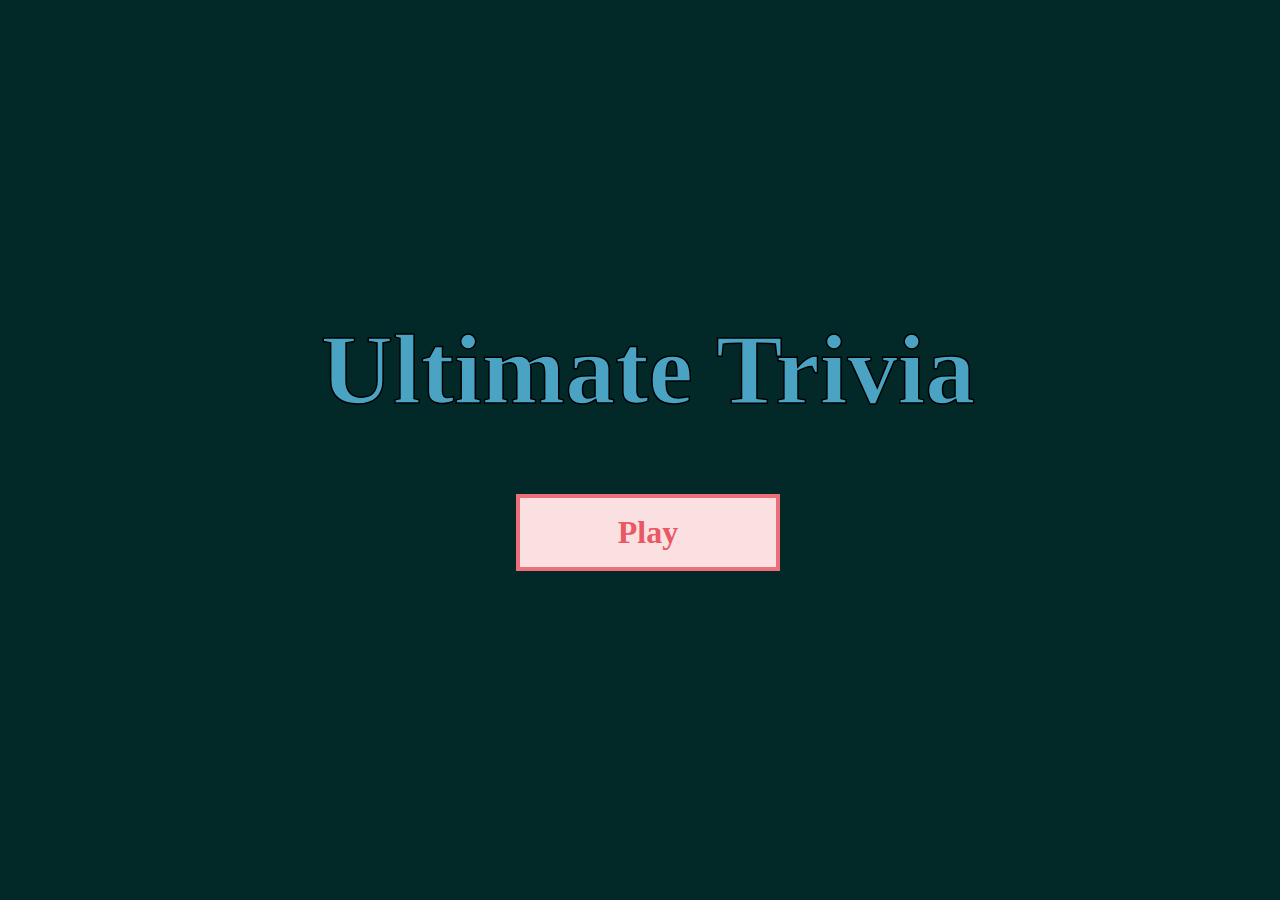
==== index.html @ 3a1aba20 "first" ====
<!DOCTYPE html>
<html lang="en">
    <head>
        <meta charset="UTF-8"/>
        <meta name = "viewport" content = "width=devide-width, initial-scale = 1.0"/>
        <meta http-equiv="X-UA-Compatible" content="ie = edge"/>
        <link rel = "stylesheet" href = "main.css">
        <title>General Trivia</title>
        
    </head>
    <body>
        <div class = "container">
            <div id = "home"class = "flex-center flex-column">
                <h1>Ultimate Trivia</h1>
                <a class = "btn" href = "choose.html">Play</a>
            </div>
        </div>
    </body>
</html>
---- main.css ----
:root {
    background-color: #022928;
}
h1 {
    font-size: 100px;
    color: #4BA3C3;
    -webkit-text-stroke: 1.5px black;
    text-align: center;
}
.container {
    width: 100vw;
    height: 100vw;
    display: flex;
    justify-content: center;
    align-items: center;
    max-width: 80rem;
    max-height: 50rem;
    margin: auto;
}

.container > *{
    width: 100%;
}

.flex-column {
    display:flex;
    flex-direction: column;
}

.flex-center {
    justify-content: center;
    align-items: center;
}


.justify-center {
    justify-content: center;
}
.text-center {
    text-align: center;
}

.hidden {
    display: none;
}

.btn {
    font-size: 2rem;
    font-weight: bold;
    padding: 1rem;
    background-color: #fbe0e2;
    width: 14rem;
    text-align: center;
    text-decoration: none;
    border: 4px solid #ec6f79;
    color: #e95864;
    
}

.btn:hover{
    box-shadow: 0 0.6rem 2rem 0.6rem;
    transform: translateY(0.2rem);
}
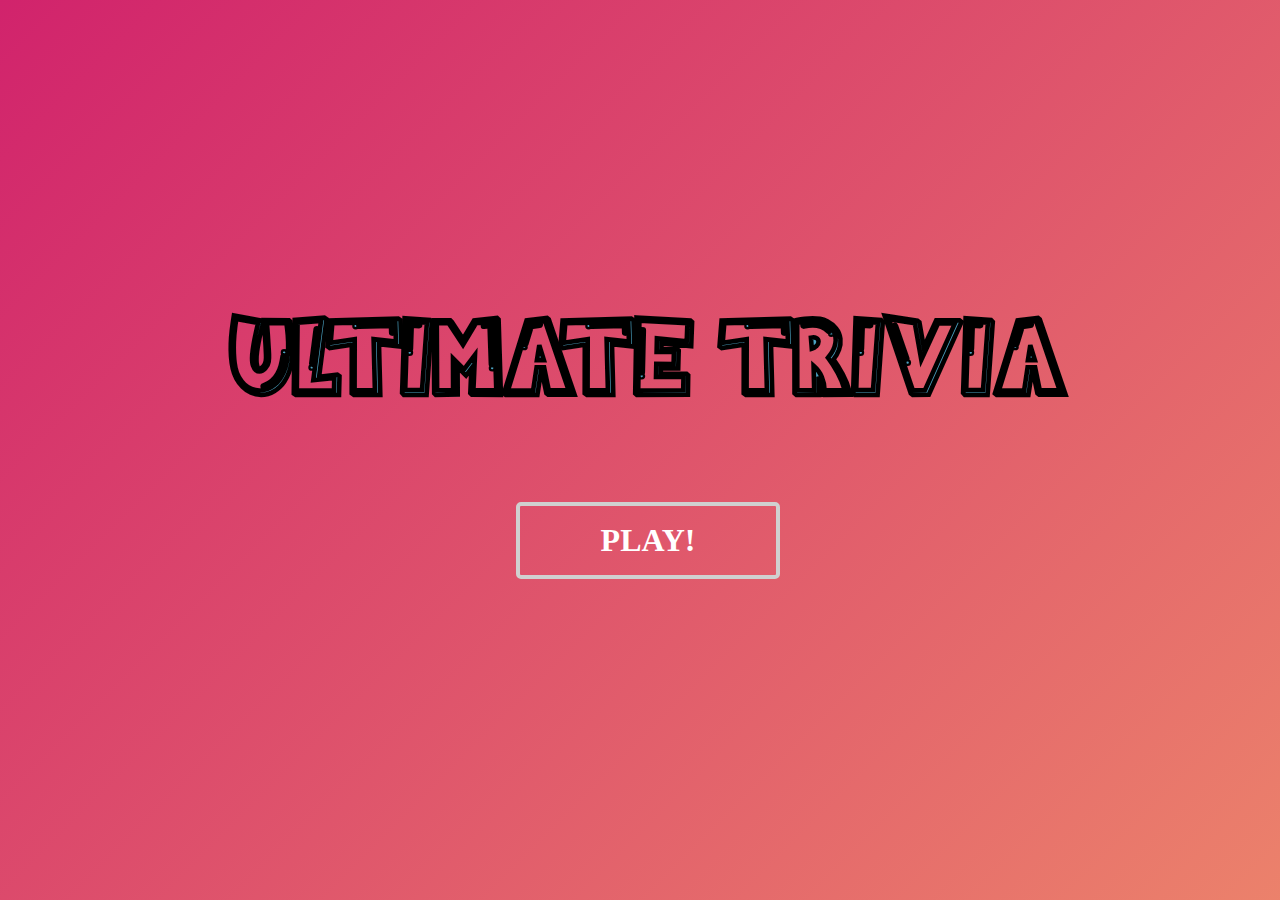
==== commit 696f1c27: "new front" ====
--- a/index.html
+++ b/index.html
@@ -11,8 +11,8 @@
     <body>
         <div class = "container">
             <div id = "home"class = "flex-center flex-column">
-                <h1>Ultimate Trivia</h1>
-                <a class = "btn" href = "choose.html">Play</a>
+                <h1>ULTIMATE TRIVIA</h1>
+                <a class = "btn" href = "choose.html">PLAY!</a>
             </div>
         </div>
     </body>
--- a/main.css
+++ b/main.css
@@ -1,8 +1,29 @@
 
 :root {
-    background-color: #022928;
+   
+    background: linear-gradient(-45deg, #1c5c95, #2ADFC1, #F39C6B, #D1236C);
+    background-size: 400% 400%;
+    animation: gradient 10s ease infinite;
+}
+
+@keyframes gradient {
+    0% {
+        background-position: 0% 50%;
+    }
+    50% {
+        background-position: 100% 50%;
+    }
+    100% {
+        background-position: 0% 50%;
+    }
+}
+@font-face {
+    font-family: myFirstFont;
+    src: url(start.ttf);
 }
 h1 {
+    font-family: myFirstFont;
+    color: darkgreen;
     font-size: 100px;
     color: #4BA3C3;
     -webkit-text-stroke: 1.5px black;
@@ -49,12 +70,13 @@
     font-size: 2rem;
     font-weight: bold;
     padding: 1rem;
-    background-color: #fbe0e2;
+    
     width: 14rem;
     text-align: center;
     text-decoration: none;
-    border: 4px solid #ec6f79;
-    color: #e95864;
+    border: 4px solid #d0d0d0;
+    border-radius: 5px;
+    color: #ffffff;
     
 }
 
